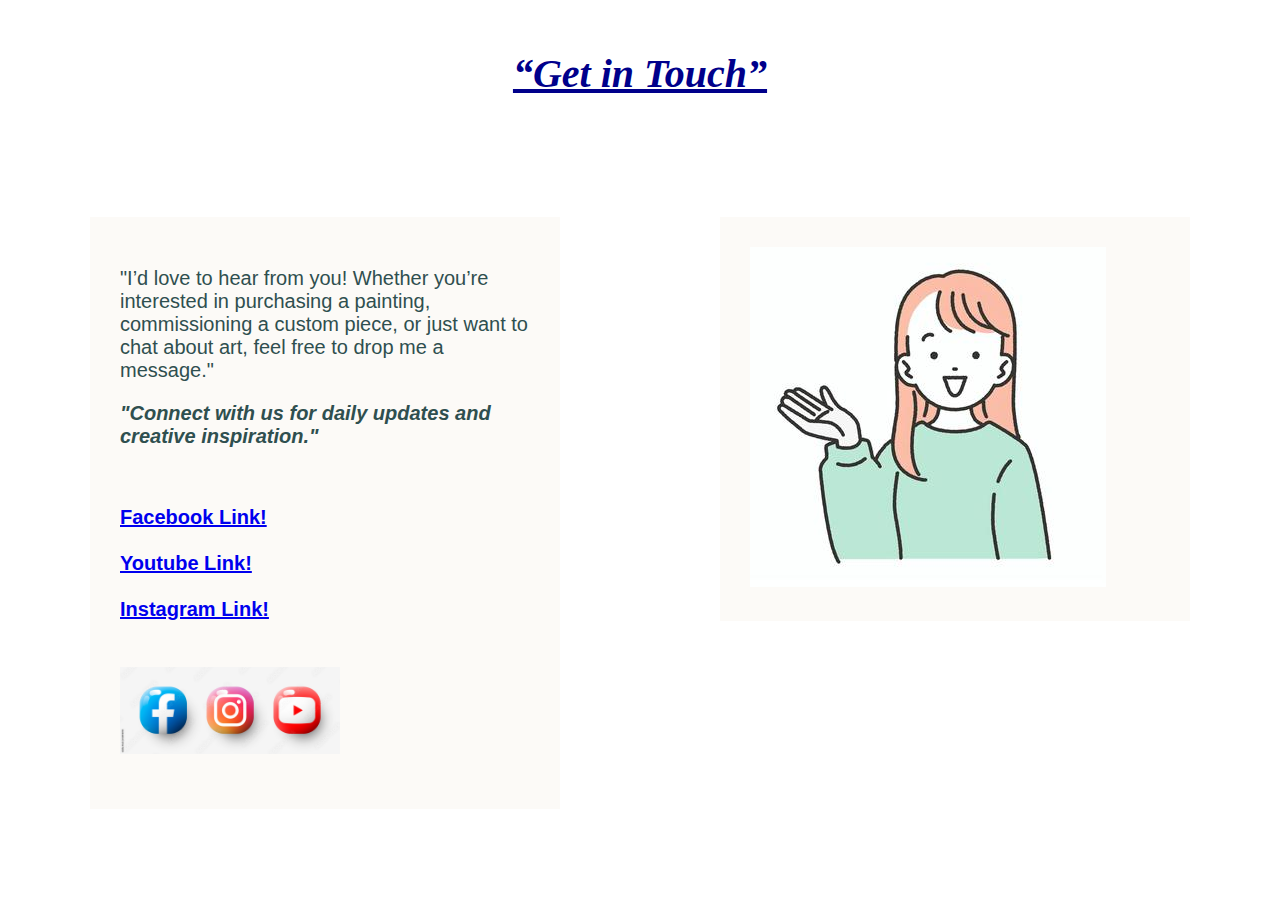
==== contact.html @ faa30672 "new added" ====
<!DOCTYPE html>
<html lang="en">
<head>
    <meta charset="UTF-8">
    <meta name="viewport" content="width=device-width, initial-scale=1.0">
    <title>Document</title>
    <link rel="stylesheet" href="contact.css">
</head>
<body>
    <h3><b><u>“Get in Touch”</u></b></h3>
    <div class="outer">
        <div class="inner">
            <p>"I’d love to hear from you! Whether you’re interested
                 in purchasing a painting, commissioning a custom piece, 
                 or just want to chat about art, feel free to drop me a message."
            </p><p><b><i>"Connect with us for daily updates and creative inspiration."</i></b></p><br>
            <p><a href="https://www.facebook.com"><b>Facebook Link!</b></a><br><br>
                <a href="https://youtube.com/@tinker_bell_04?si=Y0F7zAbUMQG1Wmk0 "><b>Youtube Link!</b></a><br><br>

                <a href="https://www.instagram.com/sadia_ahmed_04/ "><b>Instagram Link!</b></a><br>

               <br> <br><img src="images/fbInstaYoutybe.jpg" style="max-width: 220px;"></p>

        </div>
        <div class="inner"><img src="images/stayconnect.jpeg"></div>
    </div>
   
</body>
</html>
---- contact.css ----
body{
    /*background-color: rgb(247, 208, 236);*/
    margin: 5px;
    padding: 5px;
}

h3{
    font-family: 'Times New Roman', Times, serif;
    font-style: italic;
    text-align: center;
    font-size: 40px;
    color: darkblue;
}

p{
    font-family:Arial, Helvetica, sans-serif;
    font-size: 20px;
    color: darkslategrey;
}

.inner {
    height: 100%;
    background-color: rgb(252, 250, 247);
    width: 100%; 
    margin: 80px;
    padding: 30px;

}

img{
    max-width: 550px;
}
#img1{
    max-width: 100px;
}

 .outer {
    display: flex;
}
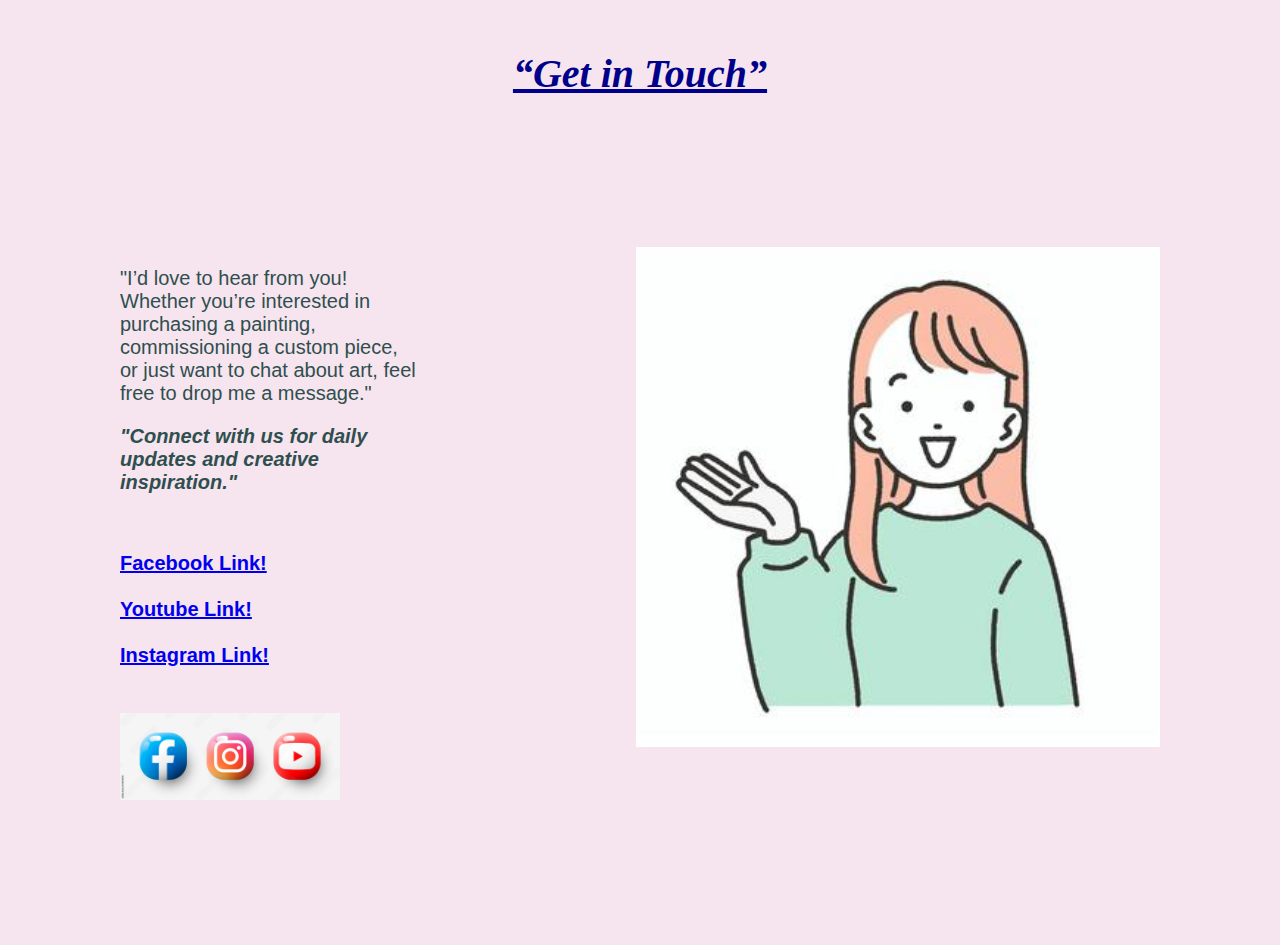
==== commit 782d050c: "oct24 new added" ====
--- a/contact.html
+++ b/contact.html
@@ -22,7 +22,7 @@
                <br> <br><img src="images/fbInstaYoutybe.jpg" style="max-width: 220px;"></p>
 
         </div>
-        <div class="inner"><img src="images/stayconnect.jpeg"></div>
+        <div class="inner"><img src="images/stayconnect.jpeg" height="500px"></div>
     </div>
    
 </body>
--- a/contact.css
+++ b/contact.css
@@ -2,6 +2,7 @@
     /*background-color: rgb(247, 208, 236);*/
     margin: 5px;
     padding: 5px;
+    background-color: rgb(246, 228, 238);
 }
 
 h3{
@@ -20,7 +21,7 @@
 
 .inner {
     height: 100%;
-    background-color: rgb(252, 250, 247);
+    background-color:rgb(246, 228, 238) ;
     width: 100%; 
     margin: 80px;
     padding: 30px;
@@ -29,6 +30,7 @@
 
 img{
     max-width: 550px;
+    
 }
 #img1{
     max-width: 100px;
